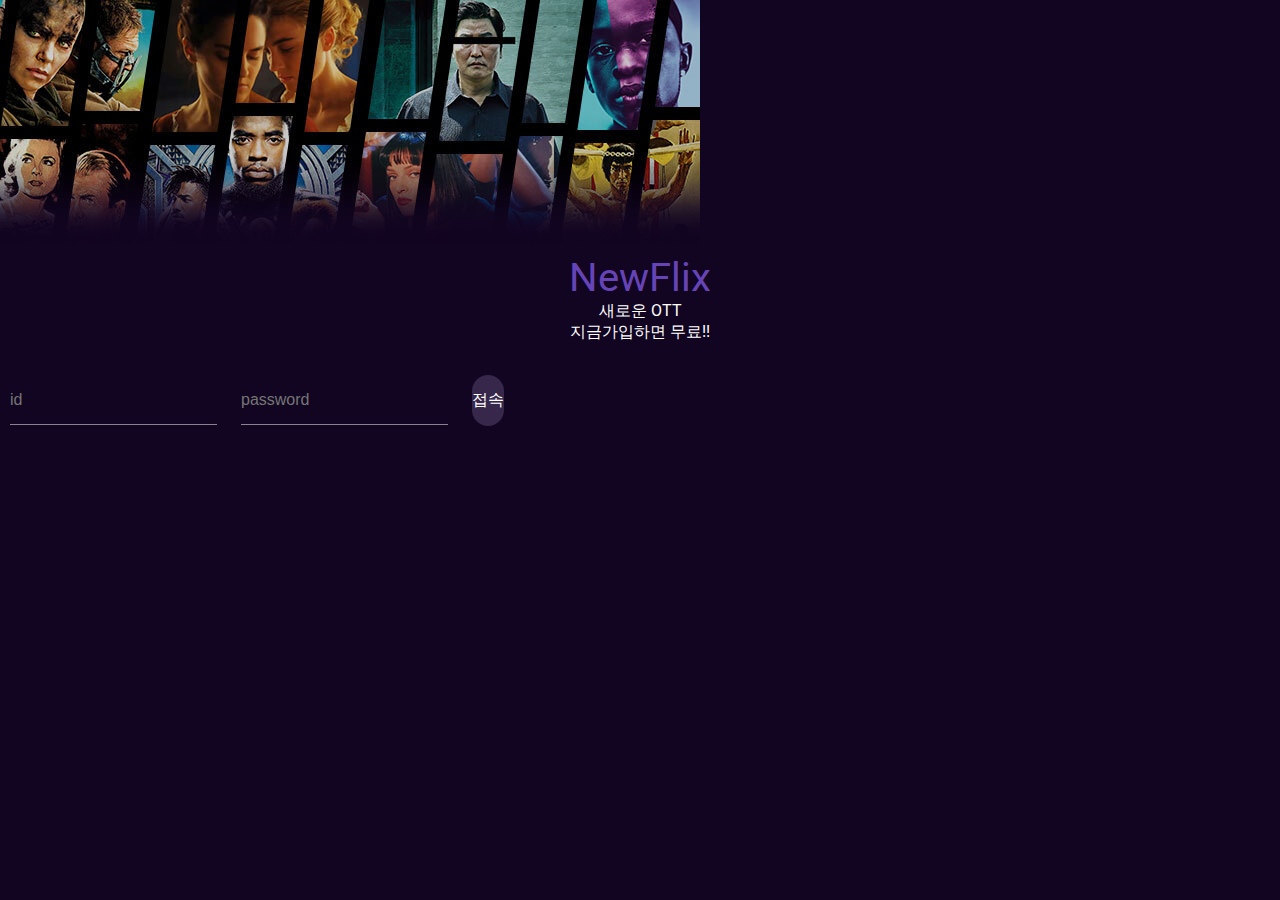
==== page/index.html @ beab78a7 "chapter.17" ====
<!DOCTYPE html>
<html lang="ko">
<head>
    <meta charset="UTF-8">
    <meta name="viewport" content="width=device-width, initial-scale=1.0">
    <title>NewFlix</title>
    <link rel="stylesheet" href="../css/login.css">
</head>
<body>
    <img src="../image/login-img.png" alt="background" class="login-img">
    <div class="login-title">
        <h1 class="login-title__maintext">NewFlix</h1>
        <p calss="login-title__subtext">
            새로운 OTT<br>
            지금가입하면 무료!!
        </p>
    </div>
    <form action="find.html" class="login-form" method="post">
        <input type="text" name="username" placeholder="id" class="login-form__id" autocomplete="off" required />
        <input type="password" name="password" placeholder="password" class="login-form__pw" autocomplete="off" required />
        <input type="submit" value="접속">
    </form>
</body>
</html>
---- css/login.css ----
@import "./global.css";
html,
body {
    overflow: hidden;
}
.login-title {
    text-align: center;
}
.login-title__maintext {
    font-size: 2.5rem;
    color: var(--puble);
}
.login-title__subtext {
    font-size: 0.9rem;
    font-weight: 100;
}
.login-form input {
    padding: 15px 0;
    margin: 0 10px;
    border: none;
    outline: none;
    appearance: none;
    background-color: var(--background-purple);
    font-size:  1em;
}
.login-form input:not([type="submit"]) {
    color: white;
    border-bottom: 1px solid var(--border);
    transition: border-color 0.3s ease-in-out;
}
.login-form input:focus {
    border-color: white;
}
.login-form input[type="submit"] {
    color: white;
    background-color: var(--darkpurple);
    border-radius: 20px;
    margin-top: 2rem;
    transition: background-color 0.2s ease-in-out;
}
.login-form input[type="submit"]:active {
    background-color: var(--puble);
}
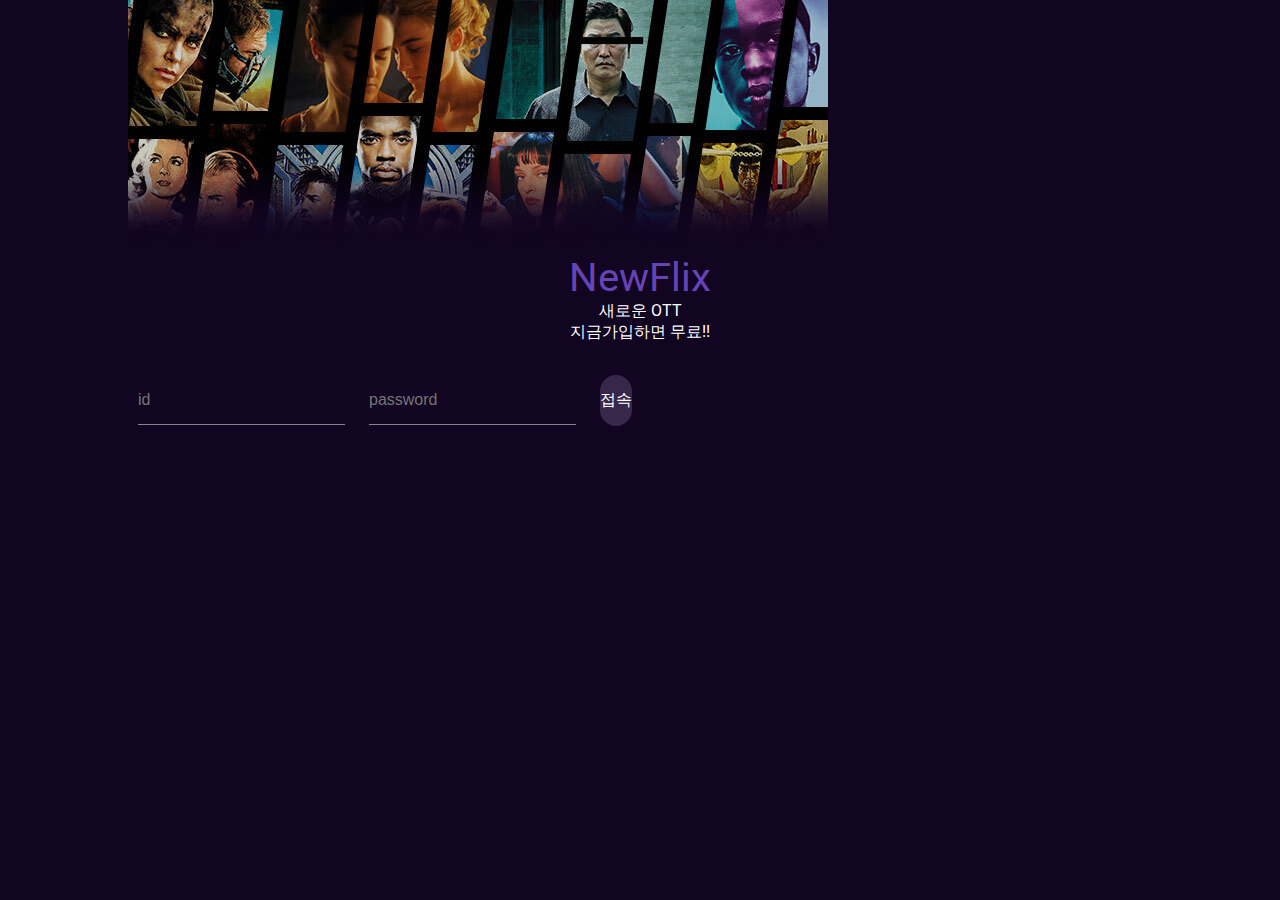
==== commit b9ec635c: "." ====
--- a/page/index.html
+++ b/page/index.html
@@ -15,7 +15,7 @@
             지금가입하면 무료!!
         </p>
     </div>
-    <form action="find.html" class="login-form" method="post">
+    <form action="find.html" class="login-form">
         <input type="text" name="username" placeholder="id" class="login-form__id" autocomplete="off" required />
         <input type="password" name="password" placeholder="password" class="login-form__pw" autocomplete="off" required />
         <input type="submit" value="접속">
